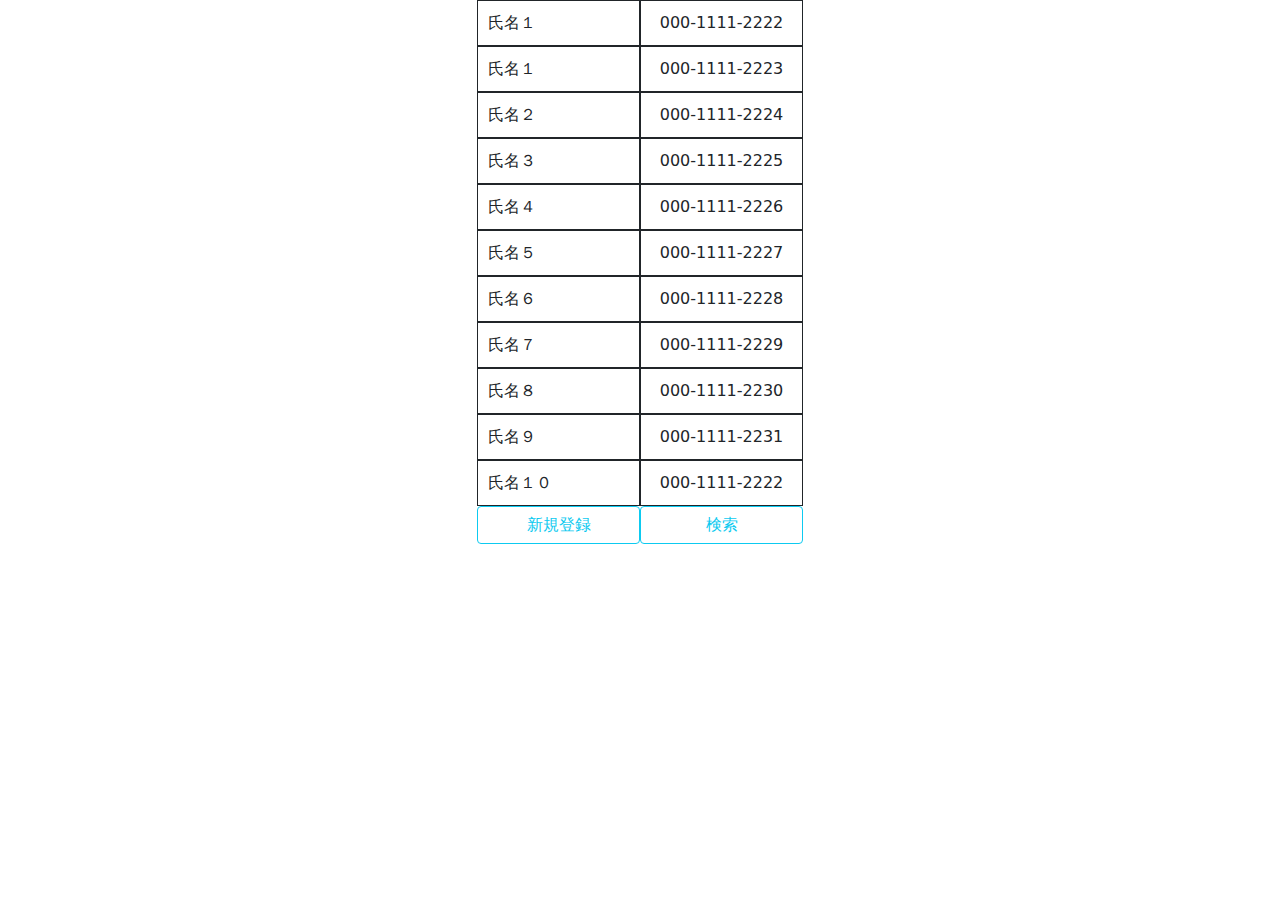
==== GoodUISample/employList/index.html @ 5050b2ed "commit" ====
<!doctype html>
<html lang="ja">
<head>
    <!-- Required meta tags -->
    <meta charset="utf-8">
    <meta name="viewport" content="width=device-width, initial-scale=1, shrink-to-fit=no">

    <!-- Bootstrap CSS -->
    <link rel="stylesheet" href="..\..\css\bootstrap.min.css">
    <link rel="stylesheet" href="..\..\css\bootstrap-grid.css">
    <link href="list.css" rel="stylesheet">
    <title>社員一覧</title>
</head>
<body>

<main class="container">
<div class="container-fluid">
    <div class="row align-items-start">
        <div class="border border-dark col-6 text-md-start" style="padding:10px;">氏名１</div>
        <div class="border border-dark col-6 text-md-center" style="padding:10px;">000-1111-2222</div>
    </div>
    <div class="row align-items-center">
        <div class="border border-dark col-6 text-md-start" style="padding:10px;">氏名１</div>
        <div class="border border-dark col-6 text-md-center" style="padding:10px;">000-1111-2223</div>
    </div>
    <div class="row align-items-center">
        <div class="border border-dark col-6 text-md-start" style="padding:10px;">氏名２</div>
        <div class="border border-dark col-6 text-md-center" style="padding:10px;">000-1111-2224</div>
    </div>
    <div class="row align-items-center">
        <div class="border border-dark col-6 text-md-start" style="padding:10px;">氏名３</div>
        <div class="border border-dark col-6 text-md-center" style="padding:10px;">000-1111-2225</div>
    </div>
    <div class="row align-items-center">
        <div class="border border-dark col-6 text-md-start" style="padding:10px;">氏名４</div>
        <div class="border border-dark col-6 text-md-center" style="padding:10px;">000-1111-2226</div>
    </div>
    <div class="row align-items-center">
        <div class="border border-dark col-6 text-md-start" style="padding:10px;">氏名５</div>
        <div class="border border-dark col-6 text-md-center" style="padding:10px;">000-1111-2227</div>
    </div>
    <div class="row align-items-center">
        <div class="border border-dark col-6 text-md-start" style="padding:10px;">氏名６</div>
        <div class="border border-dark col-6 text-md-center" style="padding:10px;">000-1111-2228</div>
    </div>
    <div class="row align-items-center">
        <div class="border border-dark col-6 text-md-start" style="padding:10px;">氏名７</div>
        <div class="border border-dark col-6 text-md-center" style="padding:10px;">000-1111-2229</div>
    </div>
    <div class="row align-items-center">
        <div class="border border-dark col-6 text-md-start" style="padding:10px;">氏名８</div>
        <div class="border border-dark col-6 text-md-center" style="padding:10px;">000-1111-2230</div>
    </div>
    <div class="row align-items-center">
        <div class="border border-dark col-6 text-md-start" style="padding:10px;">氏名９</div>
        <div class="border border-dark col-6 text-md-center" style="padding:10px;">000-1111-2231</div>
    </div>
    <div class="row align-items-center">
        <div class="border border-dark col-6 text-md-start" style="padding:10px;">氏名１０</div>
        <div class="border border-dark col-6 text-md-center" style="padding:10px;">000-1111-2222</div>
    </div>
    <div class="row align-items-end">
        <button type="button" class="btn btn-outline-info col-6">新規登録</button>
        <button type="button" class="btn btn-outline-info col-6">検索</button>
    </div>
</div>
</main>

<!-- Optional JavaScript -->
<!-- Bootstrap JS -->
<script src="..\..\js\bootstrap.min.js"></script>
</body>
</html>
---- GoodUISample/employList/list.css ----
.container{
  width: 350px;

}

button{
  margin-top: 30px;
  width: 180px;
}

tr{
  border:solid 1px black;
}

p{
  margin-top: 20px;
  margin-bottom: 0px;
}
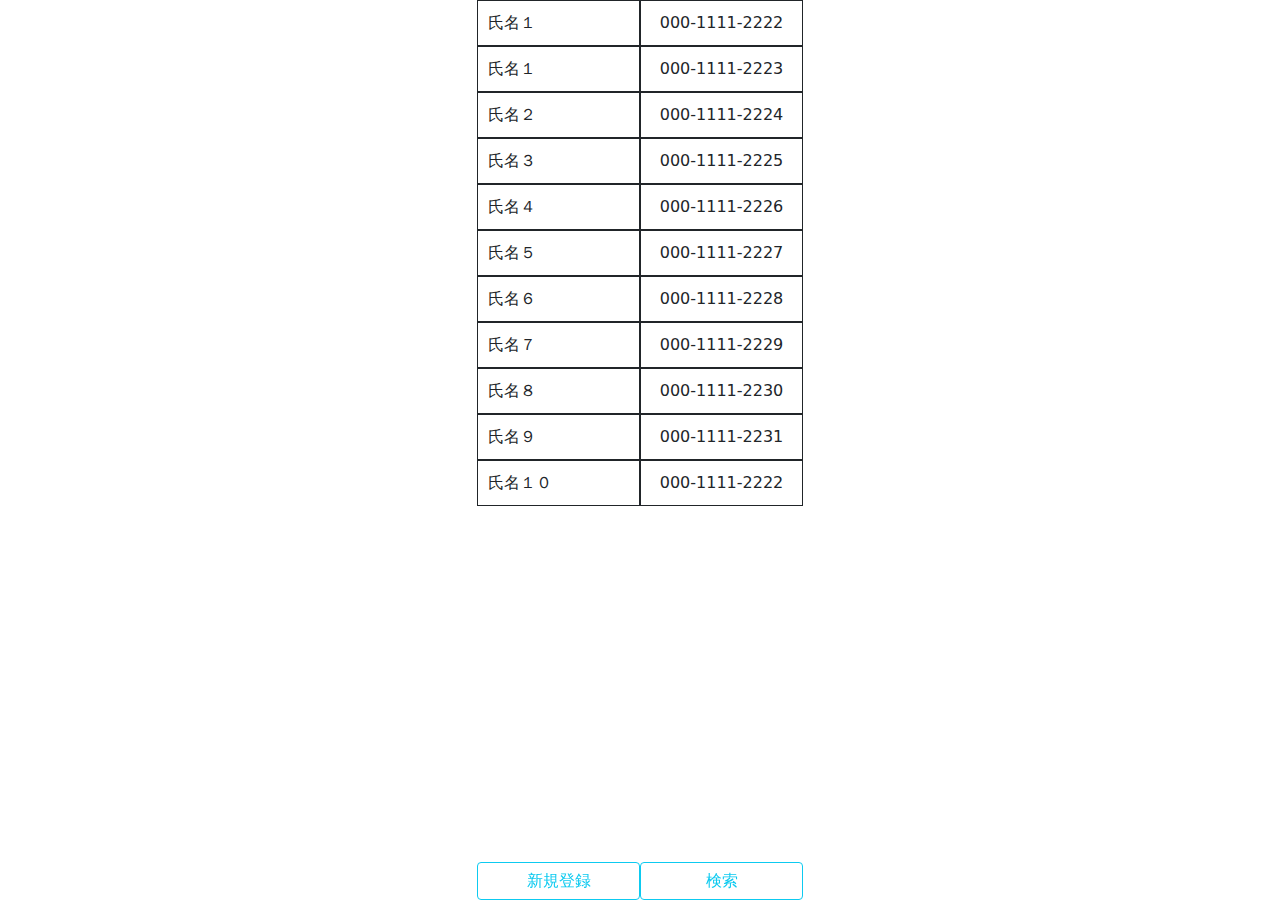
==== commit 20db758a: "commit" ====
--- a/GoodUISample/employList/index.html
+++ b/GoodUISample/employList/index.html
@@ -59,15 +59,12 @@
         <div class="border border-dark col-6 text-md-start" style="padding:10px;">氏名１０</div>
         <div class="border border-dark col-6 text-md-center" style="padding:10px;">000-1111-2222</div>
     </div>
-    <div class="row align-items-end">
+    <div class="row align-items-end floatButtons">
         <button type="button" class="btn btn-outline-info col-6">新規登録</button>
         <button type="button" class="btn btn-outline-info col-6">検索</button>
     </div>
 </div>
 </main>
 
-<!-- Optional JavaScript -->
-<!-- Bootstrap JS -->
-<script src="..\..\js\bootstrap.min.js"></script>
 </body>
 </html>--- a/GoodUISample/employList/list.css
+++ b/GoodUISample/employList/list.css
@@ -1,18 +1,18 @@
 .container{
   width: 350px;
-
 }
 
-button{
-  margin-top: 30px;
-  width: 180px;
+.floatButtons{
+  /* display: block; */
+  width: 326px;
+  position: fixed;
+  /* left: 0px; */
+  bottom: 0px;
+  z-index: 9999;
+  text-align: center;
+  padding: 0 auto;
 }
 
-tr{
-  border:solid 1px black;
-}
-
-p{
-  margin-top: 20px;
-  margin-bottom: 0px;
+.btn{
+  background-color: white;
 }